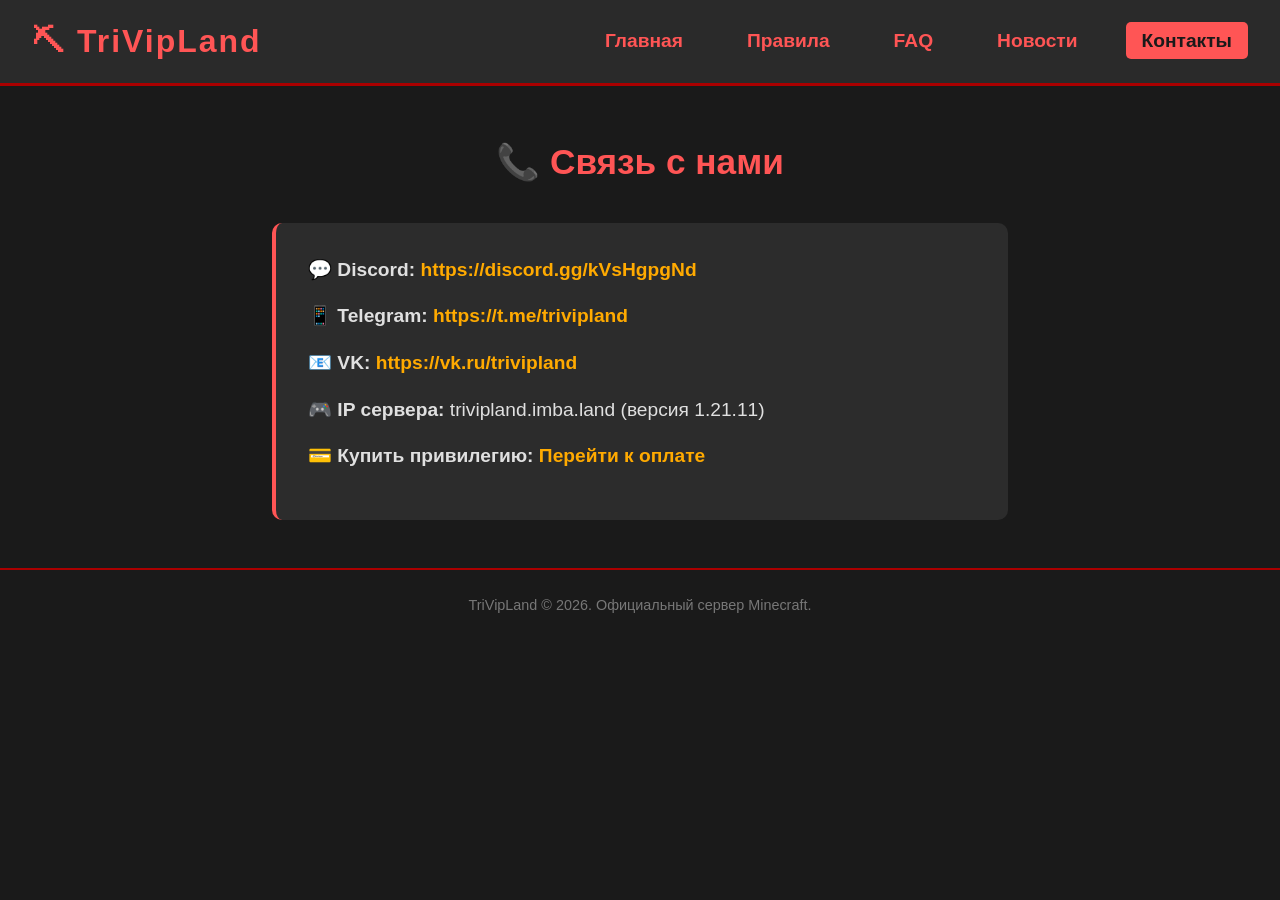
==== contacts.html @ c80ff934 "Add files via upload" ====
<!DOCTYPE html>
<html lang="ru">
<head>
    <meta charset="UTF-8">
    <meta name="viewport" content="width=device-width, initial-scale=1.0">
    <title>Контакты — TriVipLand</title>
    <link rel="stylesheet" href="css/style.css">
    <style>
        .contacts-section {
            padding: 3rem 2rem;
            max-width: 800px;
            margin: 0 auto;
        }
        .contacts-section h2 {
            color: #ff5555;
            font-size: 2.2rem;
            margin-bottom: 2rem;
            text-align: center;
        }
        .contact-card {
            background: #2c2c2c;
            padding: 2rem;
            border-radius: 10px;
            border-left: 4px solid #ff5555;
        }
        .contact-card p {
            font-size: 1.2rem;
            margin-bottom: 1rem;
        }
        .contact-card a {
            color: #ffaa00;
            font-weight: bold;
        }
        .contact-card a:hover {
            color: #ff5555;
        }
    </style>
</head>
<body>
    <header class="header">
        <div class="logo"><h1>⛏ TriVipLand</h1></div>
        <nav class="nav">
            <ul>
                <li><a href="index.html">Главная</a></li>
                <li><a href="rules.html">Правила</a></li>
                <li><a href="faq.html">FAQ</a></li>
                <li><a href="news.html">Новости</a></li>
                <li><a href="contacts.html" class="active">Контакты</a></li>
            </ul>
        </nav>
    </header>

    <main class="contacts-section">
        <h2>📞 Связь с нами</h2>
        
        <div class="contact-card">
            <!-- МЕНЯЙ ССЫЛКИ НА СВОИ -->
            <p>💬 <strong>Discord:</strong> <a href="https://discord.gg/kVsHgpgNd" target="_blank">https://discord.gg/kVsHgpgNd</a></p>
            <p>📱 <strong>Telegram:</strong> <a href="https://t.me/чмо" target="_blank"> https://t.me/trivipland</a></p>
            <p>📧 <strong>VK:</strong> <a href="https://vk.ru/trivipland">https://vk.ru/trivipland</a></p>
            <p>🎮 <strong>IP сервера:</strong> trivipland.imba.land (версия 1.21.11)</p>
            <p>💳 <strong>Купить привилегию:</strong> <a href="https://triviplands.easydonate.ru/" target="_blank">Перейти к оплате</a></p>
        </div>
    </main>

    <footer class="footer">
        <p>TriVipLand © 2026. Официальный сервер Minecraft.</p>
    </footer>
</body>
</html>
---- css/style.css ----
* {
    margin: 0;
    padding: 0;
    box-sizing: border-box;
}

body {
    font-family: 'Segoe UI', Tahoma, Geneva, Verdana, sans-serif;
    background-color: #1a1a1a;
    color: #e0e0e0;
    line-height: 1.6;
}

a {
    color: #ff5555;
    text-decoration: none;
}

/* Шапка */
.header {
    background-color: #2a2a2a;
    padding: 1rem 2rem;
    display: flex;
    justify-content: space-between;
    align-items: center;
    border-bottom: 3px solid #aa0000;
}

.logo h1 {
    font-size: 2rem;
    color: #ff5555;
    letter-spacing: 2px;
}

.nav ul {
    list-style: none;
    display: flex;
    gap: 2rem;
}

.nav a {
    font-weight: bold;
    font-size: 1.2rem;
    padding: 0.5rem 1rem;
    border-radius: 5px;
    transition: background 0.3s;
}

.nav a.active,
.nav a:hover {
    background-color: #ff5555;
    color: #1a1a1a;
}

/* Главный экран */
.hero {
    display: flex;
    align-items: center;
    justify-content: space-around;
    padding: 4rem 2rem;
    background: linear-gradient(135deg, #2b2b2b, #1e1e1e);
    flex-wrap: wrap;
}

.hero-content {
    max-width: 600px;
}

.hero-content h2 {
    font-size: 2.5rem;
    color: #ffffff;
    margin-bottom: 1rem;
    text-shadow: 2px 2px 0 #aa0000;
}

.hero-content p {
    font-size: 1.2rem;
    margin-bottom: 2rem;
}

/* Кнопка Анархия */
.btn-anarchy {
    display: inline-block;
    background-color: #cc0000;
    color: #fff;
    font-size: 1.8rem;
    font-weight: bold;
    padding: 1rem 2.5rem;
    border: 3px solid #ff3333;
    border-radius: 12px;
    text-transform: uppercase;
    transition: 0.3s;
    box-shadow: 0 0 15px rgba(255, 0, 0, 0.6);
}

.btn-anarchy:hover {
    background-color: #ff0000;
    transform: scale(1.05);
    box-shadow: 0 0 30px rgba(255, 0, 0, 0.9);
}

.hero-image {
    min-width: 250px;
    text-align: center;
}

.placeholder-image {
    width: 300px;
    height: 200px;
    background-color: #333;
    border: 2px dashed #555;
    display: flex;
    align-items: center;
    justify-content: center;
    color: #aaa;
}

/* Привилегии */
.privileges {
    padding: 4rem 2rem;
    background-color: #222;
    text-align: center;
}

.privileges h2 {
    font-size: 2.2rem;
    color: #ff5555;
    margin-bottom: 0.5rem;
}

.section-desc {
    margin-bottom: 2rem;
    color: #ccc;
}

.cards {
    display: flex;
    justify-content: center;
    gap: 2rem;
    flex-wrap: wrap;
}

.card {
    background: #2c2c2c;
    border: 2px solid #444;
    border-radius: 12px;
    padding: 2rem 1.5rem;
    width: 250px;
    text-align: center;
    transition: transform 0.3s, border-color 0.3s;
}

.card:hover {
    transform: translateY(-5px);
    border-color: #ff5555;
}

.card h3 {
    font-size: 1.8rem;
    margin-bottom: 1rem;
    color: #ffaa00;
}

.card ul {
    list-style: none;
    text-align: left;
    margin-bottom: 1.5rem;
}

.card li {
    padding: 0.3rem 0;
    border-bottom: 1px solid #3a3a3a;
}

.price {
    font-size: 2rem;
    font-weight: bold;
    color: #4caf50;
    margin: 1rem 0;
}

.btn-buy {
    background: #ff5555;
    color: white;
    padding: 0.7rem 2rem;
    border-radius: 8px;
    display: inline-block;
    font-weight: bold;
    transition: background 0.3s;
}

.btn-buy:hover {
    background: #ff3333;
}

/* Подвал */
.footer {
    background-color: #1a1a1a;
    text-align: center;
    padding: 1.5rem;
    border-top: 2px solid #aa0000;
    font-size: 0.9rem;
    color: #777;
}
/* ===== ОНЛАЙН ===== */
.online-section {
    padding: 3rem 2rem;
    background-color: #1e1e1e;
    text-align: center;
}

.online-section h2 {
    color: #ff5555;
    font-size: 2.2rem;
    margin-bottom: 1.5rem;
}

.online-card {
    display: inline-block;
    background: #2c2c2c;
    padding: 2rem;
    border-radius: 10px;
    border: 1px solid #444;
}

.online-card p {
    font-size: 1.2rem;
    margin-bottom: 0.5rem;
}
/* ===== ПРАВИЛА ===== */
.rules-section {
    padding: 3rem 2rem;
    background-color: #1e1e1e;
    text-align: center;
}

.rules-section h2 {
    color: #ff5555;
    font-size: 2.2rem;
    margin-bottom: 1.5rem;
}

.rules-list {
    max-width: 600px;
    margin: 0 auto;
    background: #2c2c2c;
    border-radius: 10px;
    padding: 2rem;
    text-align: left;
}

.rules-list ol {
    padding-left: 1.5rem;
}

.rules-list li {
    padding: 0.5rem 0;
    color: #e0e0e0;
    font-size: 1.1rem;
    border-bottom: 1px solid #3a3a3a;
}

.rules-list li:last-child {
    border-bottom: none;
}
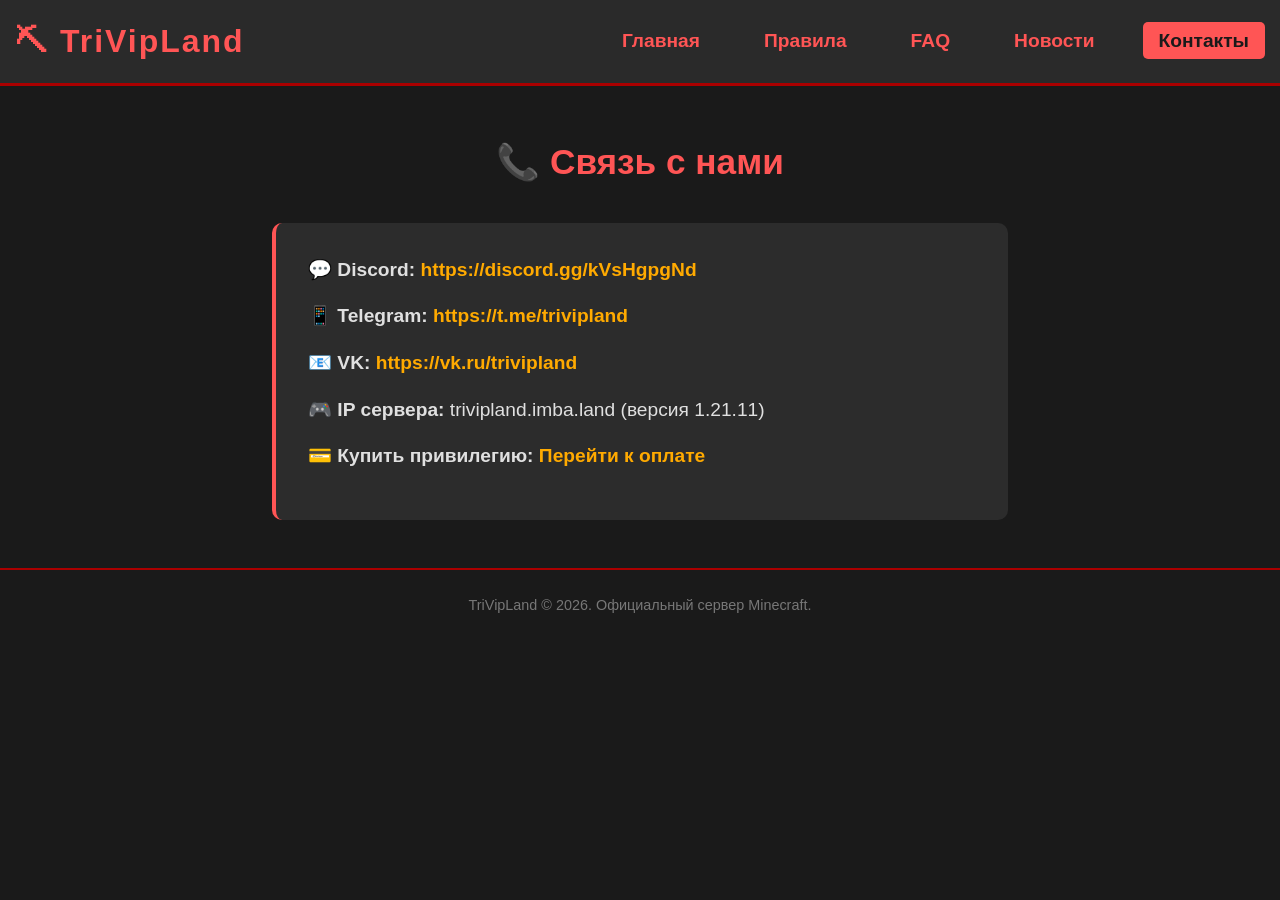
==== commit 337705f9: "Add files via upload" ====
--- a/contacts.html
+++ b/contacts.html
@@ -3,7 +3,8 @@
 <head>
     <meta charset="UTF-8">
     <meta name="viewport" content="width=device-width, initial-scale=1.0">
-    <title>Контакты — TriVipLand</title>
+    <title>Контакты TriVipLand — Discord, Telegram, IP сервера</title>
+    <meta name="description" content="Связь с администрацией TriVipLand: Discord сервер, Telegram канал, email, IP сервера play.trivipland.ru.">
     <link rel="stylesheet" href="css/style.css">
     <style>
         .contacts-section {
--- a/css/style.css
+++ b/css/style.css
@@ -262,4 +262,208 @@
 
 .rules-list li:last-child {
     border-bottom: none;
+}
+/* ========== АДАПТИВНОСТЬ ДЛЯ МОБИЛЬНЫХ ========== */
+
+/* Планшеты и маленькие ноутбуки (ширина меньше 900px) */
+@media screen and (max-width: 900px) {
+    .header {
+        flex-direction: column;
+        gap: 1rem;
+        padding: 1rem;
+    }
+
+    .nav ul {
+        flex-wrap: wrap;
+        justify-content: center;
+        gap: 1rem;
+    }
+
+    .hero {
+        flex-direction: column;
+        text-align: center;
+        padding: 2rem 1rem;
+    }
+
+    .hero-content h2 {
+        font-size: 2rem;
+    }
+
+    .btn-anarchy {
+        font-size: 1.4rem;
+        padding: 0.8rem 1.5rem;
+    }
+
+    .cards {
+        gap: 1rem;
+    }
+
+    .card {
+        width: 90%;
+        max-width: 350px;
+    }
+}
+
+/* Телефоны (ширина меньше 600px) */
+@media screen and (max-width: 600px) {
+    .logo h1 {
+        font-size: 1.5rem;
+    }
+
+    .nav a {
+        font-size: 1rem;
+        padding: 0.4rem 0.8rem;
+    }
+
+    .hero-content h2 {
+        font-size: 1.7rem;
+    }
+
+    .hero-content p {
+        font-size: 1rem;
+    }
+
+    .btn-anarchy {
+        font-size: 1.2rem;
+        padding: 0.7rem 1.2rem;
+    }
+
+    .privileges {
+        padding: 2rem 1rem;
+    }
+
+    .privileges h2 {
+        font-size: 1.8rem;
+    }
+
+    .card h3 {
+        font-size: 1.5rem;
+    }
+
+    .price {
+        font-size: 1.5rem;
+    }
+
+    /* Шаги "Как начать" и другие блоки — вертикально */
+    .step {
+        flex-direction: column;
+        align-items: flex-start;
+    }
+
+    /* Команды — текст не слипается */
+    .command-row {
+        flex-direction: column;
+        align-items: flex-start;
+        gap: 0.3rem;
+    }
+
+    /* Подвал */
+    .footer {
+        padding: 1rem;
+        font-size: 0.8rem;
+    }
+}
+/* ========== ЭКСТРЕННЫЙ ФИКС ОТ СЪЕЗЖАНИЯ ========== */
+html, body {
+    overflow-x: hidden;
+    width: 100%;
+}
+
+.header, .hero, .privileges, .commands-section, .rules-section, .start-section, .online-section, .footer, .contacts-section, .faq-section, .news-section {
+    max-width: 100vw;
+    padding-left: 15px;
+    padding-right: 15px;
+    box-sizing: border-box;
+}
+
+/* Карточки привилегий */
+.cards {
+    justify-content: center;
+}
+
+.card {
+    width: auto;
+    max-width: 320px;
+    margin: 0 auto;
+}
+
+/* Таблица команд — чтобы не вылезала */
+.commands-table {
+    width: 100%;
+    max-width: 100%;
+}
+
+.command-row {
+    flex-wrap: wrap;
+    word-break: break-word;
+}
+
+/* Кнопка Анархия */
+.btn-anarchy {
+    white-space: normal;
+    display: inline-block;
+    max-width: 90vw;
+}
+
+/* Шапка — меню не разбегается */
+.nav ul {
+    flex-wrap: wrap;
+    justify-content: center;
+}
+
+/* Изображения не вылезают */
+img {
+    max-width: 100%;
+    height: auto;
+}
+
+/* Убираем боковые отступы у body на маленьких экранах */
+body {
+    margin: 0;
+    padding: 0;
+}
+/* ===== СБРОС СЪЕЗЖАНИЯ (ДОБАВИТЬ В КОНЕЦ) ===== */
+* {
+    box-sizing: border-box;
+}
+
+html, body {
+    overflow-x: hidden;
+    width: 100%;
+    margin: 0;
+    padding: 0;
+}
+
+header, main, footer, section, .hero, .privileges, .cards, .card,
+.commands-section, .rules-section, .start-section, .online-section,
+.contacts-section, .faq-section, .news-section, .commands-table,
+.rules-list, .steps, .step, .footer, .hero-content, .hero-image,
+.contact-card, .faq-item, .news-article {
+    max-width: 100%;
+}
+
+img, video, iframe, .placeholder-image {
+    max-width: 100%;
+    height: auto;
+}
+
+.nav ul {
+    flex-wrap: wrap;
+    justify-content: center;
+    padding: 0;
+}
+
+.btn-anarchy {
+    white-space: normal;
+    word-break: break-word;
+}
+
+.card {
+    width: auto;
+    flex: 0 1 auto;
+    max-width: 320px;
+}
+
+.command-row, .step {
+    flex-wrap: wrap;
 }
